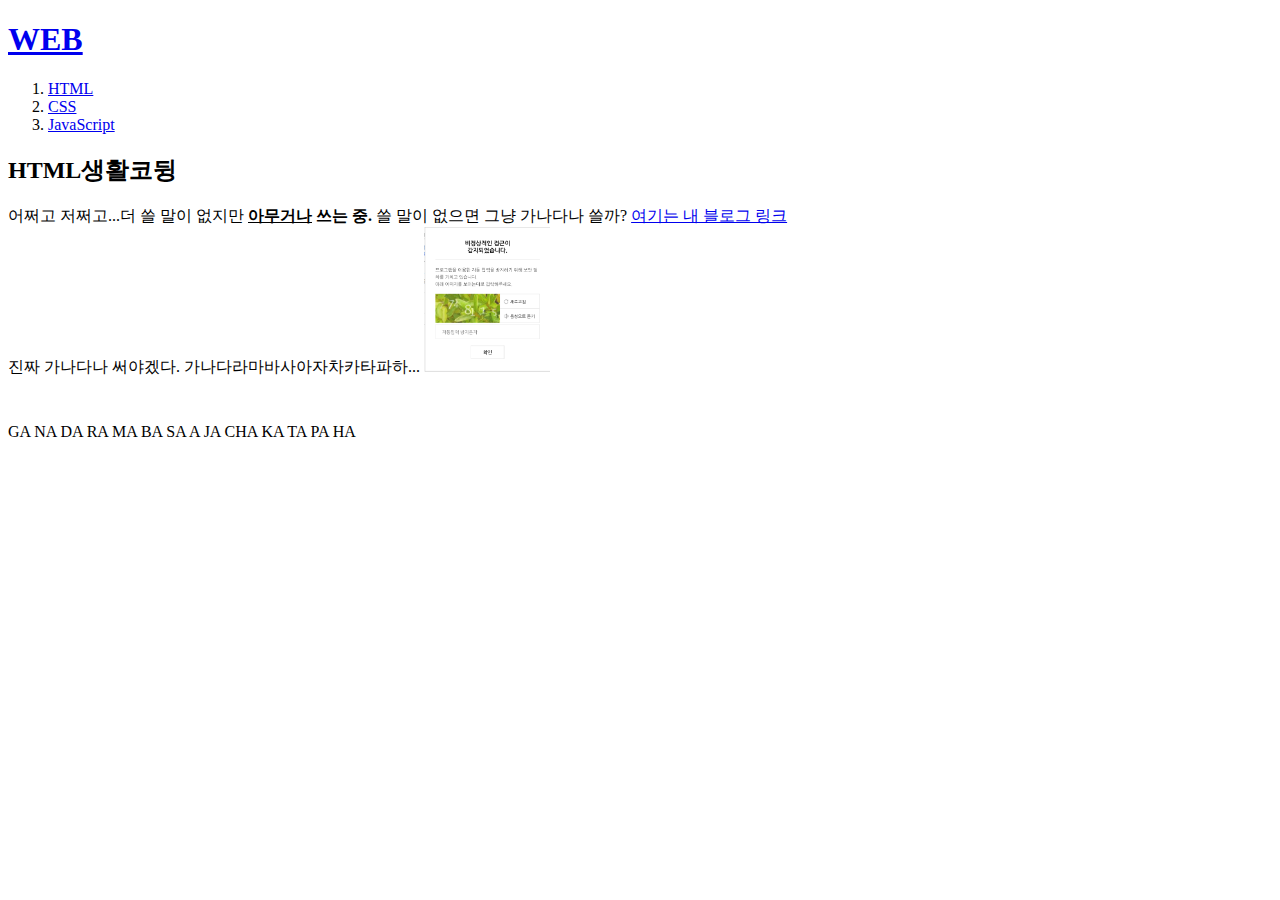
==== 1.html @ 5b12b5c0 "first version" ====
<!doctype html>
<html>
<head>
<title> WEB1 - html</title>
<meta charset="utf-8"
</head>
<body>
  <h1><a href="index.html">WEB</a></h1>
  <ol>
    <li><a href="1.html">HTML</a></li>
    <li><a href="2.html">CSS</a></li>
    <li><a href="3.html">JavaScript</a></li>
  </ol>
  <h2>HTML생활코뒹</h2>
  <P>어쩌고 저쩌고...더 쓸 말이 없지만 <strong><u>아무거나</u> 쓰는 중.</strong> 쓸 말이 없으면 그냥 가나다나 쓸까? <a href="https://blog.naver.com/osy7142" target="_blank" title="오션의 잡블로그">여기는 내 블로그 링크</a><br>
    진짜 가나다나 써야겠다. 가나다라마바사아자차카타파하...
    <img src="image.jpg" width="10%">
  </p><p style="margin-top:45px">GA NA DA RA MA BA SA A JA CHA KA TA PA HA</p>
</body>
</html>
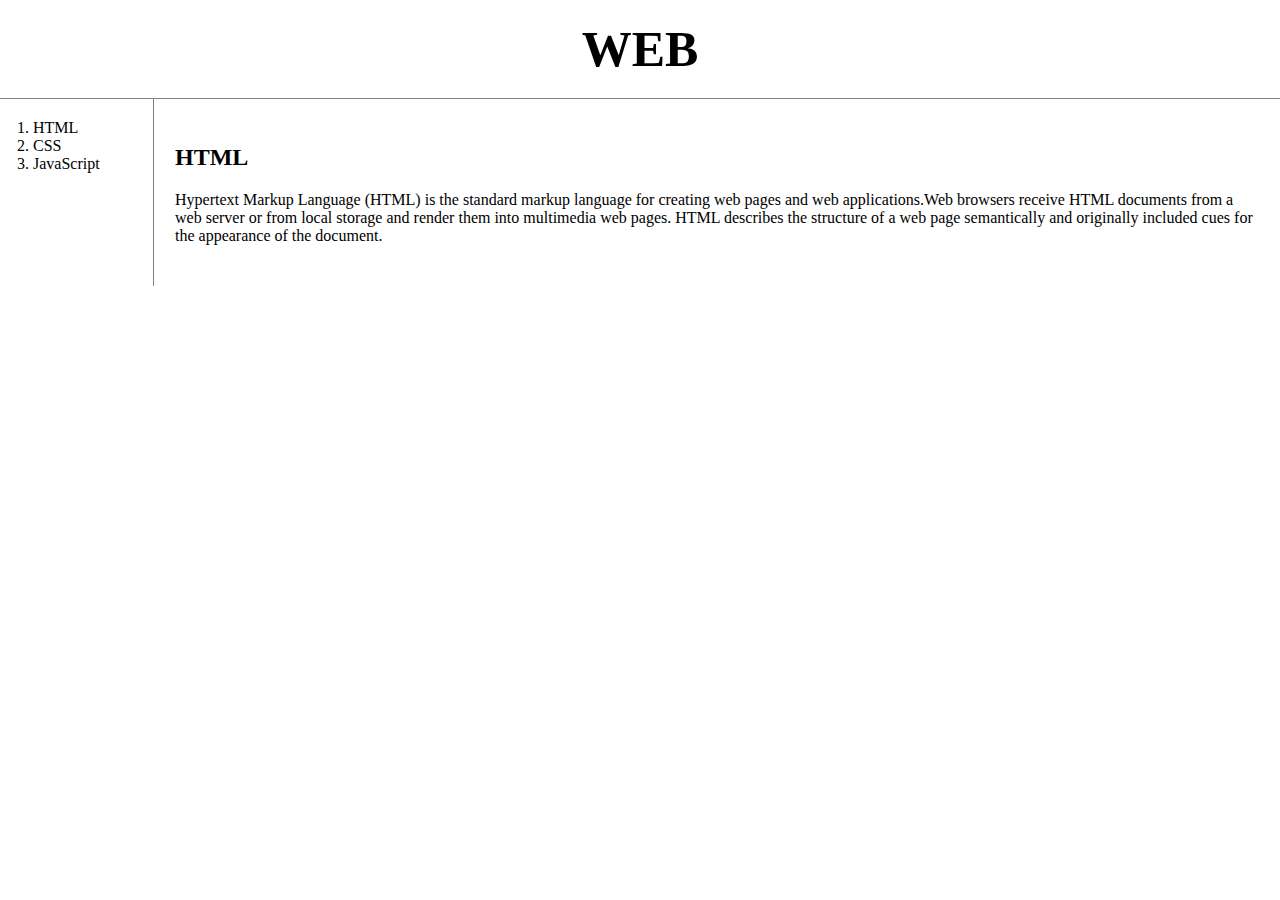
==== commit 9679f88d: "Add files via upload" ====
--- a/1.html
+++ b/1.html
@@ -1,20 +1,24 @@
 <!doctype html>
 <html>
 <head>
-<title> WEB1 - html</title>
-<meta charset="utf-8"
+  <title> WEB1 - html</title>
+  <meta charset="utf-8">
+  <link rel="stylesheet" href="style.css">
 </head>
 <body>
   <h1><a href="index.html">WEB</a></h1>
-  <ol>
-    <li><a href="1.html">HTML</a></li>
-    <li><a href="2.html">CSS</a></li>
-    <li><a href="3.html">JavaScript</a></li>
-  </ol>
-  <h2>HTML생활코뒹</h2>
-  <P>어쩌고 저쩌고...더 쓸 말이 없지만 <strong><u>아무거나</u> 쓰는 중.</strong> 쓸 말이 없으면 그냥 가나다나 쓸까? <a href="https://blog.naver.com/osy7142" target="_blank" title="오션의 잡블로그">여기는 내 블로그 링크</a><br>
-    진짜 가나다나 써야겠다. 가나다라마바사아자차카타파하...
-    <img src="image.jpg" width="10%">
-  </p><p style="margin-top:45px">GA NA DA RA MA BA SA A JA CHA KA TA PA HA</p>
+  <div id="grid">
+    <ol>
+      <li><a href="1.html">HTML</a></li>
+      <li><a href="2.html">CSS</a></li>
+      <li><a href="3.html">JavaScript</a></li>
+    </ol>
+    <div id="article">
+    <h2>HTML</h2>
+    <P>
+      Hypertext Markup Language (HTML) is the standard markup language for creating web pages and web applications.Web browsers receive HTML documents from a web server or from local storage and render them into multimedia web pages. HTML describes the structure of a web page semantically and originally included cues for the appearance of the document.
+    <p>
+    </div>
+  </div>
 </body>
 </html>
--- a/style.css
+++ b/style.css
@@ -0,0 +1,41 @@
+body{
+  margin: 0;
+}
+a {
+  color:black;
+  text-decoration: none;
+}
+h1 {
+  font-size: 50px;
+  text-align: center;
+  border-bottom: 1px solid gray;
+  margin: 0;
+  padding: 20px;
+}
+ol{
+  border-right: 1px solid gray;
+  width:100px;
+  margin: 0;
+  padding:20px;
+}
+#grid{
+  display: grid;
+  grid-template-columns: 150px 1fr;
+}
+#grid ol{
+  padding-left: 33px;
+}
+#grid #article{
+  padding: 25px
+}
+@media(max-width:800px) {
+  #grid{
+    display: block;
+  }
+  ol{
+    border-right:none;
+  }
+  h1{
+    border-bottom:none;
+  }
+}
